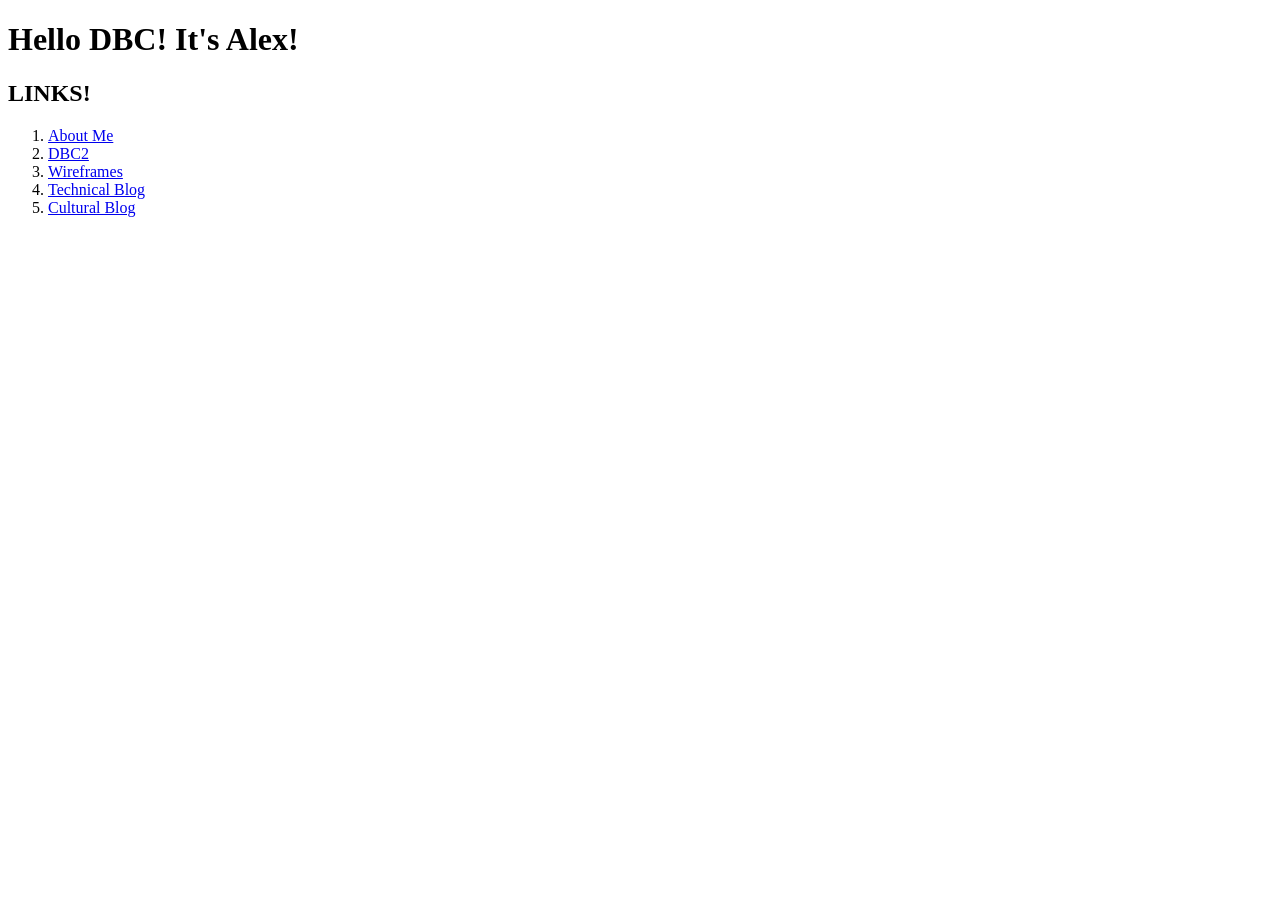
==== unit1_projects/index.html @ 0c9b480d "Adds and modifies practice project files" ====
<!doctype html>
<head>
	<title>index</title>
</head>

<html>
	<body>
		<h1>Hello DBC! It's Alex!</h1>
			<h2>LINKS!</h2>
				<ol>
					<li><a href='http://awhit012.github.io/unit1_projects/dbc1.html'>About Me</a></li>
					<li><a href='http://awhit012.github.io/unit1_projects/dbc2.html'>DBC2</a></li>
					<li><a href='http://awhit012.github.io/unit1_projects/wireframe_sites.html'>Wireframes</a></li>
					<li><a href='http://awhit012.github.io/unit1_projects/week1_technical_blog.html'> Technical Blog </a></li>
					<li><a href='http://awhit012.github.io/unit1_projects/week1_cultural_blog.html'> Cultural Blog </a></li>
				</ol>
	</body>
</html>
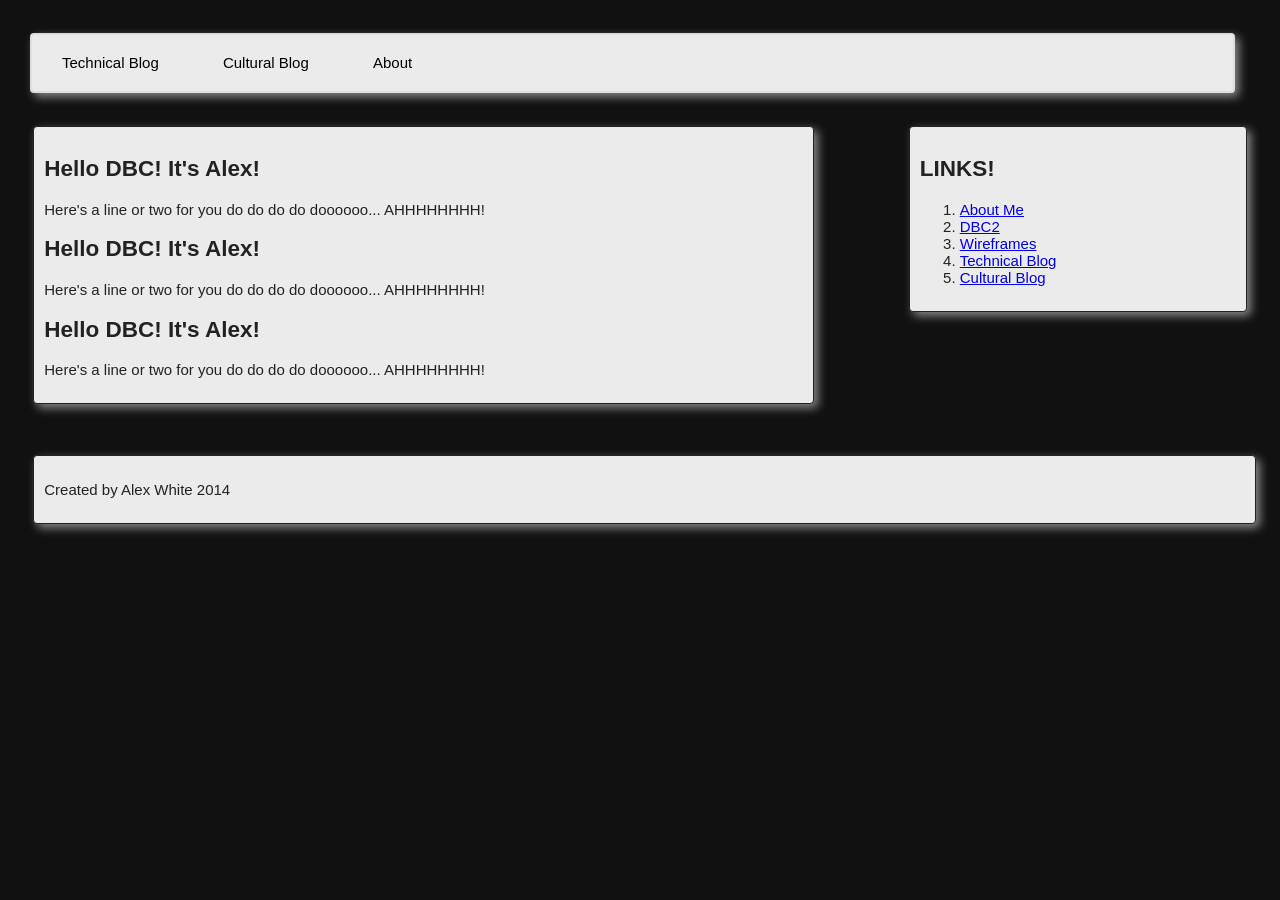
==== commit fa920175: "fancy up index.html" ====
--- a/unit1_projects/index.html
+++ b/unit1_projects/index.html
@@ -1,11 +1,34 @@
-<!doctype html>
+﻿<!doctype html>
 <head>
 	<title>index</title>
+	<link rel="stylesheet" type="text/css" href="stylesheets/index.css"/>﻿
 </head>
 
 <html>
 	<body>
-		<h1>Hello DBC! It's Alex!</h1>
+		<nav>
+			<ul>
+				<li><a href="technical_blog.html">Technical Blog</a></li>
+				<li><a href="cultural_blog.html">Cultural Blog</a></li>
+				<li><a href="about.html">About</a></li>
+			</ul>
+		</nav>
+		
+		<div>
+			<article>
+				<h1>Hello DBC! It's Alex!</h1>
+					<p> Here's a line or two for you do do do do doooooo... AHHHHHHHH!</p>
+			</article>
+			<article>
+				<h1>Hello DBC! It's Alex!</h1>
+					<p> Here's a line or two for you do do do do doooooo... AHHHHHHHH!</p>
+			</article>
+			<article>
+				<h1>Hello DBC! It's Alex!</h1>
+					<p> Here's a line or two for you do do do do doooooo... AHHHHHHHH!</p>
+			</article>
+		</div>
+		<div id='sidebar'>
 			<h2>LINKS!</h2>
 				<ol>
 					<li><a href='http://awhit012.github.io/unit1_projects/dbc1.html'>About Me</a></li>
@@ -14,5 +37,10 @@
 					<li><a href='http://awhit012.github.io/unit1_projects/week1_technical_blog.html'> Technical Blog </a></li>
 					<li><a href='http://awhit012.github.io/unit1_projects/week1_cultural_blog.html'> Cultural Blog </a></li>
 				</ol>
+		</div>
+		<div id='footer'>
+			<p>Created by Alex White 2014</p>
+		</div>
+
 	</body>
 </html>
--- a/unit1_projects/stylesheets/index.css
+++ b/unit1_projects/stylesheets/index.css
@@ -0,0 +1,72 @@
+body {
+	background-color: #111111;
+	color: #222;
+	font-family: "HelveticaNeue-Light", "Helvetica Neue Light", "Helvetica Neue", Helvetica, Arial, "Lucida Grande", sans-serif;
+	font-weight: 300;
+	font-size: 15px;
+	padding-bottom:60px;
+}
+
+nav {
+	background-color: #EBEBEB;
+	border: 2px solid #dedede;
+	border-radius: 4px;
+	box-shadow: 4px 4px 10px #888888;
+	color: #888;
+	display: block;
+	margin: 8px 22px 8px 22px;
+	overflow: hidden;
+	width: 95%; 
+}
+	
+nav ul {
+	margin: 0;
+	padding: 0;
+}
+
+	nav ul li {
+		display: inline-block;
+		list-style-type: none;
+	}
+	
+		nav > ul > li > a {
+			color: black;
+			display: block;
+			line-height: 56px;
+			padding: 0 2em;
+			text-decoration: none;
+		}
+
+nav ul li :hover {
+	font-weight:bold;
+}
+
+
+div {
+	border: .1em solid;
+	border-radius: 4px;
+	box-shadow: 4px 4px 10px #888888;
+	background-color: #EBEBEB;
+	width: 60%;
+	margin: 2%;
+	padding: 10px;
+	display: inline-block;
+}
+
+#sidebar {
+	clear: both;
+	width: 25%;
+	float: right;
+	height: 100%;
+}
+
+#footer {
+	position: relative;
+	bottom: 0;
+	height: 10%;
+	clear: both;
+	width: 95%;
+	display: inline-block;
+	list-style-type: none;
+
+}
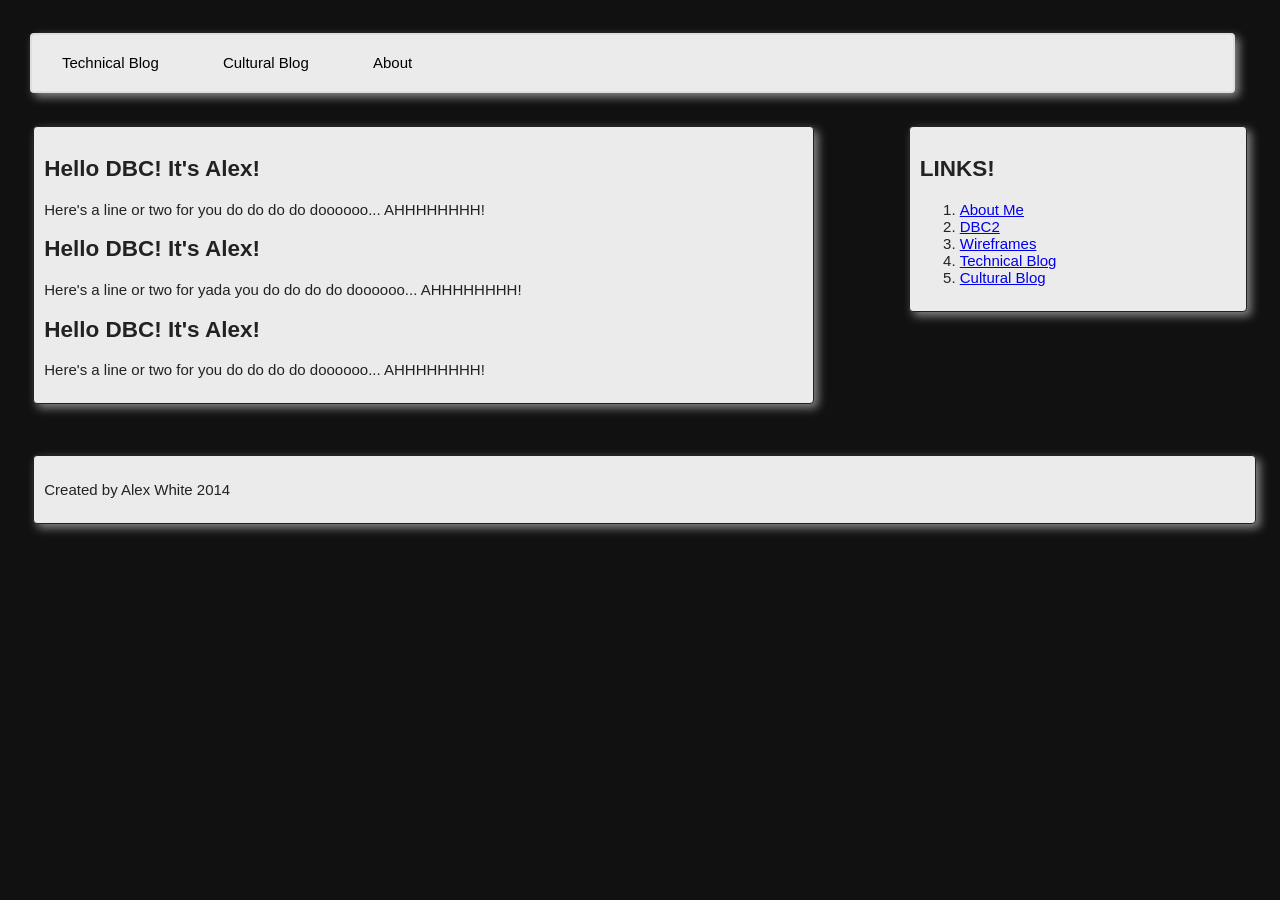
==== commit 18596536: "trying to make it work" ====
--- a/unit1_projects/index.html
+++ b/unit1_projects/index.html
@@ -21,7 +21,7 @@
 			</article>
 			<article>
 				<h1>Hello DBC! It's Alex!</h1>
-					<p> Here's a line or two for you do do do do doooooo... AHHHHHHHH!</p>
+					<p> Here's a line or two for yada you do do do do doooooo... AHHHHHHHH!</p>
 			</article>
 			<article>
 				<h1>Hello DBC! It's Alex!</h1>
--- a/unit1_projects/stylesheets/index.css
+++ b/unit1_projects/stylesheets/index.css
@@ -6,6 +6,7 @@
 	font-size: 15px;
 	padding-bottom:60px;
 }
+
 
 nav {
 	background-color: #EBEBEB;
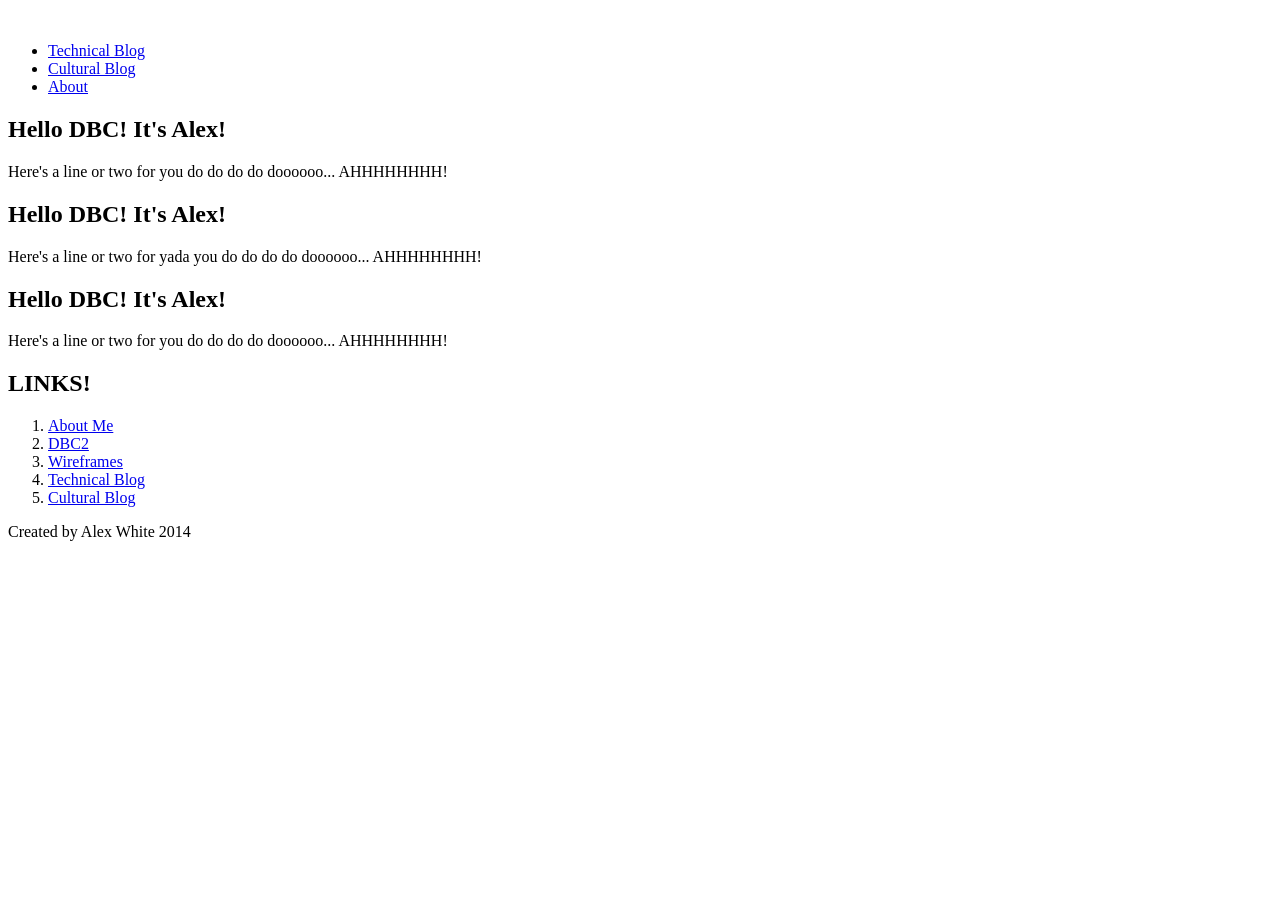
==== commit d3c3a0a0: "trying to link css" ====
--- a/unit1_projects/index.html
+++ b/unit1_projects/index.html
@@ -1,7 +1,7 @@
 ﻿<!doctype html>
 <head>
 	<title>index</title>
-	<link rel="stylesheet" type="text/css" href="stylesheets/index.css"/>﻿
+	<link rel="stylesheet" type="text/css" href="unit1_projects/stylesheets/index.css"/>﻿
 </head>
 
 <html>
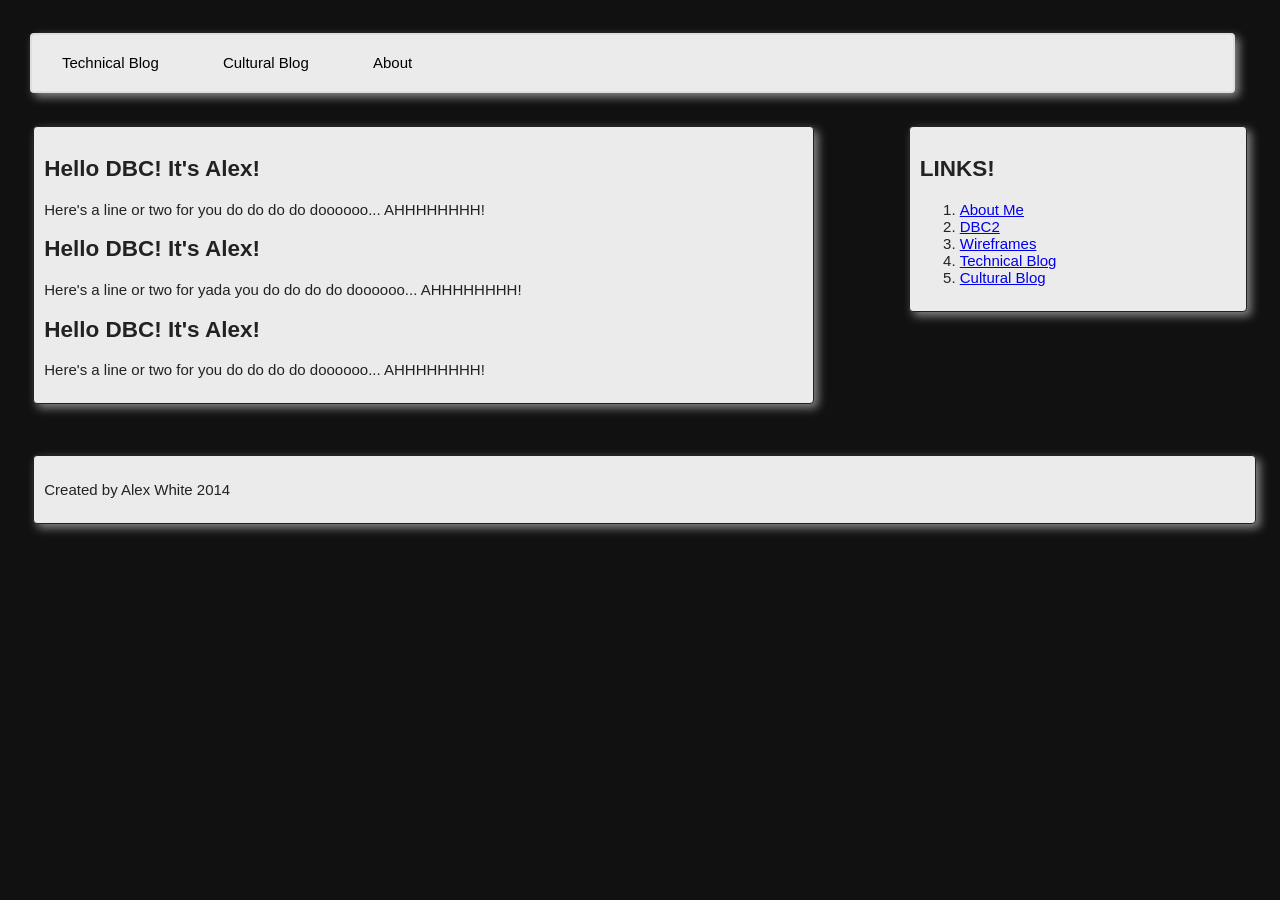
==== commit 613ffcf4: "Week2, technical blog" ====
--- a/unit1_projects/index.html
+++ b/unit1_projects/index.html
@@ -1,14 +1,14 @@
 ﻿<!doctype html>
 <head>
 	<title>index</title>
-	<link rel="stylesheet" type="text/css" href="unit1_projects/stylesheets/index.css"/>﻿
+	<link rel="stylesheet" type="text/css" href="stylesheets/index.css"/>﻿
 </head>
 
 <html>
 	<body>
 		<nav>
 			<ul>
-				<li><a href="technical_blog.html">Technical Blog</a></li>
+				<li><a href="http://awhit012.github.io/unit1_projects/week2_technical.html">Technical Blog</a></li>
 				<li><a href="cultural_blog.html">Cultural Blog</a></li>
 				<li><a href="about.html">About</a></li>
 			</ul>
@@ -34,7 +34,7 @@
 					<li><a href='http://awhit012.github.io/unit1_projects/dbc1.html'>About Me</a></li>
 					<li><a href='http://awhit012.github.io/unit1_projects/dbc2.html'>DBC2</a></li>
 					<li><a href='http://awhit012.github.io/unit1_projects/wireframe_sites.html'>Wireframes</a></li>
-					<li><a href='http://awhit012.github.io/unit1_projects/week1_technical_blog.html'> Technical Blog </a></li>
+					<li><a href='http:awhit012.github.io/unit1_projects/week2_technical.html'> Technical Blog </a></li>
 					<li><a href='http://awhit012.github.io/unit1_projects/week1_cultural_blog.html'> Cultural Blog </a></li>
 				</ol>
 		</div>
--- a/unit1_projects/stylesheets/index.css
+++ b/unit1_projects/stylesheets/index.css
@@ -0,0 +1,73 @@
+body {
+	background-color: #111111;
+	color: #222;
+	font-family: "HelveticaNeue-Light", "Helvetica Neue Light", "Helvetica Neue", Helvetica, Arial, "Lucida Grande", sans-serif;
+	font-weight: 300;
+	font-size: 15px;
+	padding-bottom:60px;
+}
+
+
+nav {
+	background-color: #EBEBEB;
+	border: 2px solid #dedede;
+	border-radius: 4px;
+	box-shadow: 4px 4px 10px #888888;
+	color: #888;
+	display: block;
+	margin: 8px 22px 8px 22px;
+	overflow: hidden;
+	width: 95%; 
+}
+	
+nav ul {
+	margin: 0;
+	padding: 0;
+}
+
+	nav ul li {
+		display: inline-block;
+		list-style-type: none;
+	}
+	
+		nav > ul > li > a {
+			color: black;
+			display: block;
+			line-height: 56px;
+			padding: 0 2em;
+			text-decoration: none;
+		}
+
+nav ul li :hover {
+	font-weight:bold;
+}
+
+
+div {
+	border: .1em solid;
+	border-radius: 4px;
+	box-shadow: 4px 4px 10px #888888;
+	background-color: #EBEBEB;
+	width: 60%;
+	margin: 2%;
+	padding: 10px;
+	display: inline-block;
+}
+
+#sidebar {
+	clear: both;
+	width: 25%;
+	float: right;
+	height: 100%;
+}
+
+#footer {
+	position: relative;
+	bottom: 0;
+	height: 10%;
+	clear: both;
+	width: 95%;
+	display: inline-block;
+	list-style-type: none;
+
+}
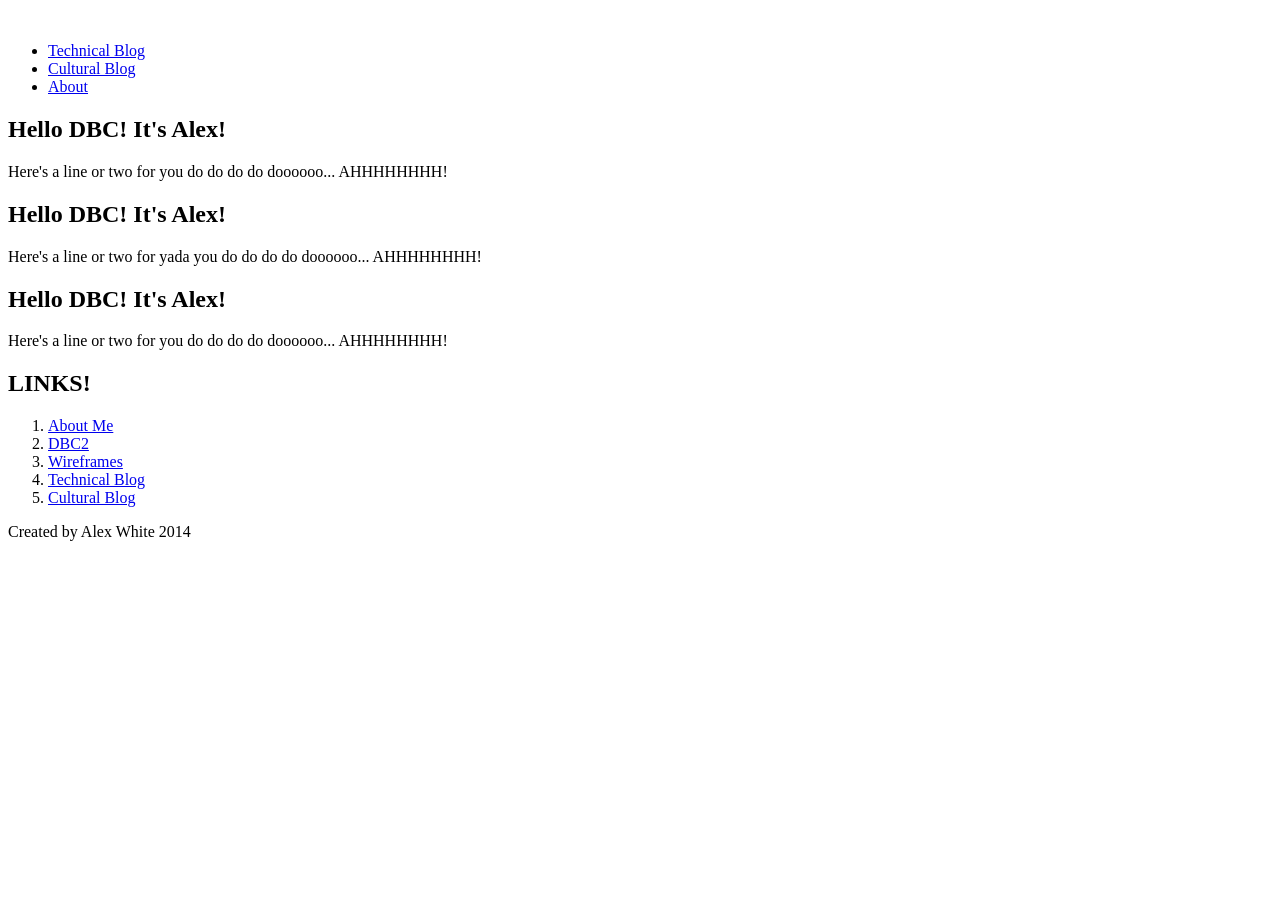
==== commit 6cd492b1: "Fixing css link on index" ====
--- a/unit1_projects/index.html
+++ b/unit1_projects/index.html
@@ -1,7 +1,7 @@
 ﻿<!doctype html>
 <head>
 	<title>index</title>
-	<link rel="stylesheet" type="text/css" href="stylesheets/index.css"/>﻿
+	<link rel="stylesheet" type="text/css" href="unit1_projects/stylesheets/index.css"/>﻿
 </head>
 
 <html>
